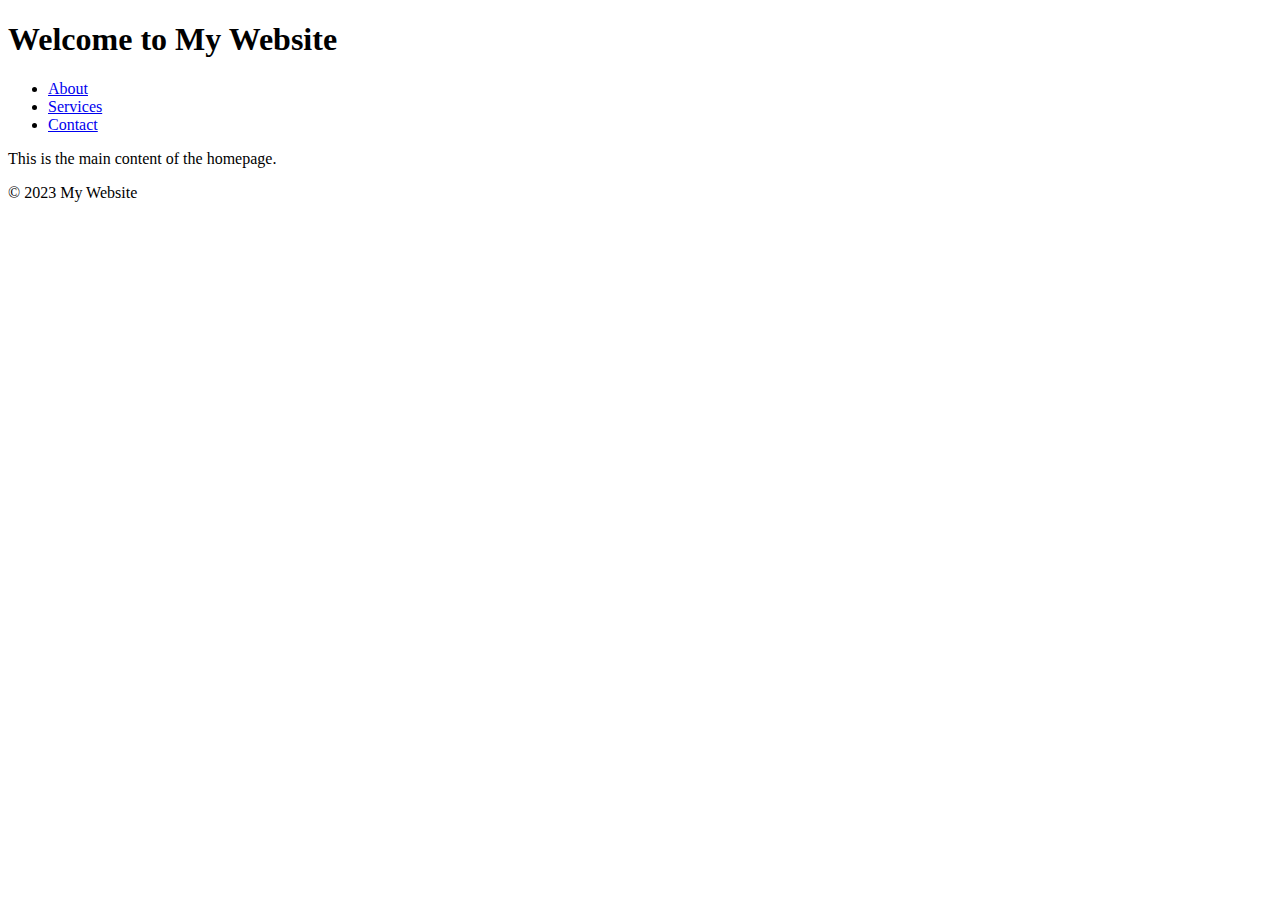
==== index.html @ 939ee238 "Create index.html" ====
<!DOCTYPE html>
<html lang="en">
<head>
  <meta charset="UTF-8">
  <title>My Website</title>
  <link rel="stylesheet" href="styles.css">
</head>
<body>
  <header>
    <h1>Welcome to My Website</h1>
  </header>
  <nav>
    <ul>
      <li><a href="about.html">About</a></li>
      <li><a href="services.html">Services</a></li>
      <li><a href="contact.html">Contact</a></li>
    </ul>
  </nav>
  <main>
    <section id="main-content">
      <p>This is the main content of the homepage.</p>
    </section>
  </main>
  <footer>
    <p>&copy; 2023 My Website</p>
  </footer>
</body>
</html>
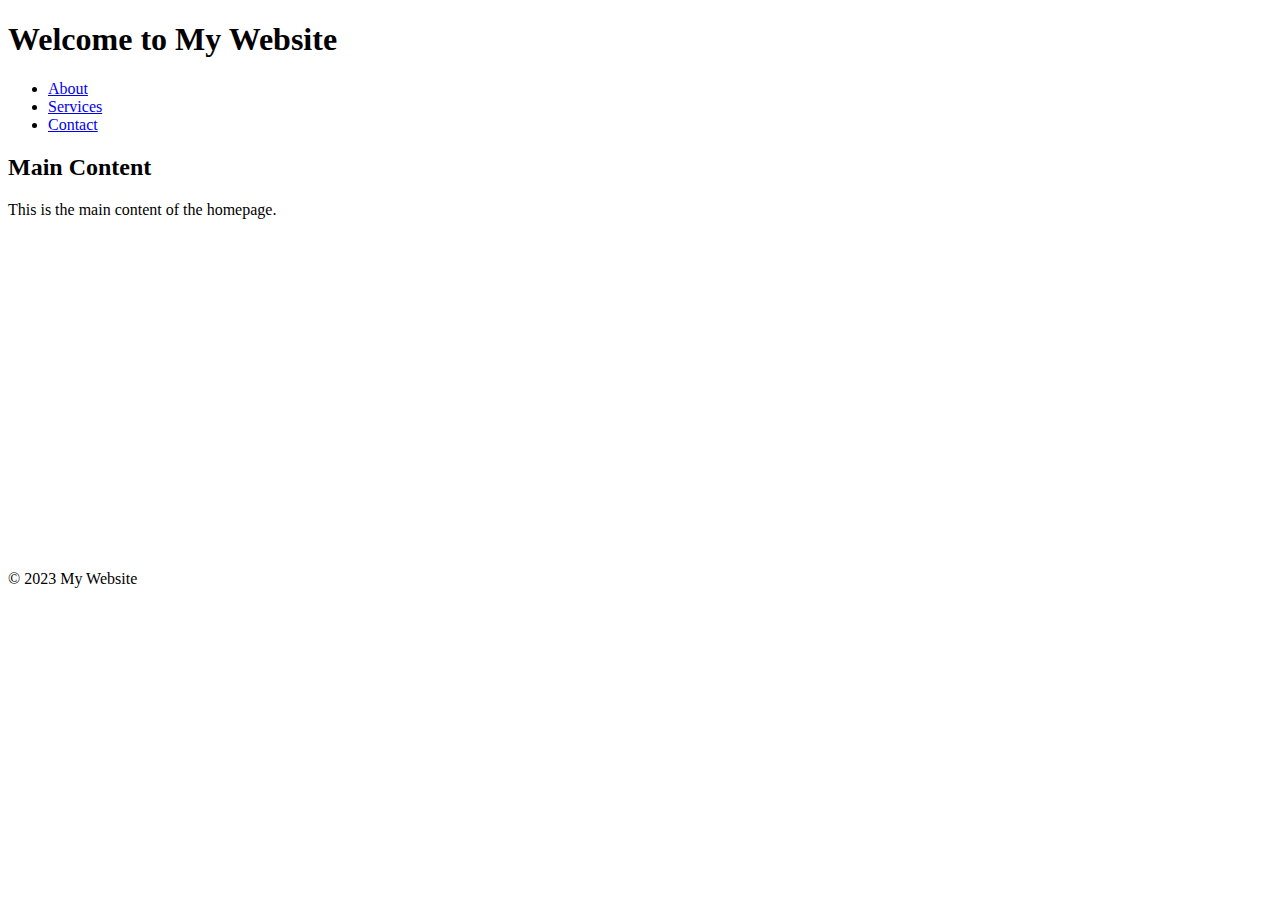
==== commit 095b1731: "Update index.html" ====
--- a/index.html
+++ b/index.html
@@ -6,23 +6,34 @@
   <link rel="stylesheet" href="styles.css">
 </head>
 <body>
-  <header>
-    <h1>Welcome to My Website</h1>
-  </header>
-  <nav>
-    <ul>
-      <li><a href="about.html">About</a></li>
-      <li><a href="services.html">Services</a></li>
-      <li><a href="contact.html">Contact</a></li>
-    </ul>
-  </nav>
-  <main>
-    <section id="main-content">
-      <p>This is the main content of the homepage.</p>
-    </section>
-  </main>
-  <footer>
-    <p>&copy; 2023 My Website</p>
-  </footer>
+  <div class="nav-bar">
+    <header>
+      <h1>Welcome to My Website</h1>
+    </header>
+    <nav>
+      <ul>
+        <li><a href="about.html">About</a></li>
+        <li><a href="services.html">Services</a></li>
+        <li><a href="contact.html">Contact</a></li>
+      </ul>
+    </nav>
+  </div>
+  
+  <div class="content">
+    <main>
+      <section id="main-content">
+        <h2>Main Content</h2>
+        <p>This is the main content of the homepage.</p>
+        <!-- Embedding a video -->
+        <iframe width="560" height="315" src="https://www.youtube.com/embed/VIDEO_ID" frameborder="0" allowfullscreen></iframe>
+      </section>
+    </main>
+  </div>
+  
+  <div class="footer">
+    <footer>
+      <p>&copy; 2023 My Website</p>
+    </footer>
+  </div>
 </body>
 </html>
